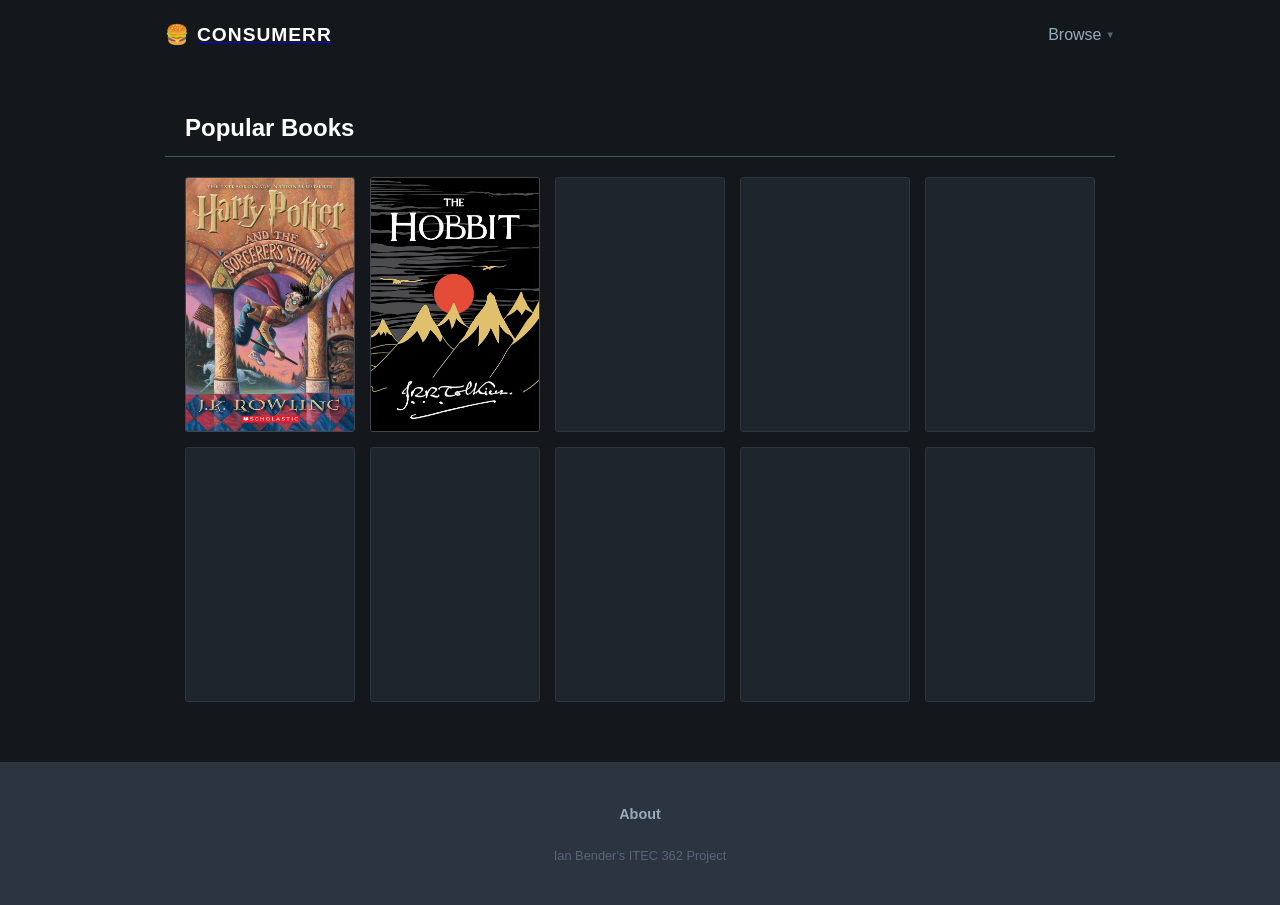
==== books.html @ 3a0d369b "Add files via upload" ====
<!DOCTYPE html>
<html lang="en">
<head>
    <meta charset="UTF-8">
    <meta name="viewport" content="width=device-width, initial-scale=1.0">
    <title>Popular Books - Consumerr</title>
    <link rel="stylesheet" href="styles.css">
    <!--AUthor: Ian Bender-->
</head>
<body class="theme">
    
    <header class="main-header" id="main-header">
        <div class="header-inner">
            <div class="logo-area">
                <div class="logo-icon">🍔</div>
                <a href="index.html"><h1>Consumerr</h1></a>
            </div>
            <nav class="main-nav">
                <div class="nav-dropdown">
                    <input type="checkbox" id="browse-menu" class="dropdown-check">
                    <label for="browse-menu" class="dropdown-trigger">
                        Browse <span class="arrow">▼</span>
                    </label>
                    <div class="dropdown-menu">
                        <a href="movies.html">Movies</a>
                        <a href="tvshows.html">TV Shows</a>
                        <a href="books.html">Books</a>
                        <a href="videogames.html">Video Games</a>
                    </div>
                </div>
            </nav>
        </div>
    </header>

    <div class="page-header">
        <h2>Popular Books</h2>
    </div>

    <main class="browse-layout">
        <div class="browse-grid">
            <article class="media-card">
                <div class="poster-wrapper">
                    <img src="images/Harry%20Potter.jpg" alt="Harry Potter">
                    <div class="hover-overlay">
                        <h3 class="overlay-title">Harry Potter and the Sorcerer's Stone</h3>
                    </div>
                </div>
            </article>
            <article class="media-card">
                <div class="poster-wrapper">
                    <img src="images/The%20Hobbit.jpg" alt="The Hobbit">
                    <div class="hover-overlay">
                        <h3 class="overlay-title">The Hobbit</h3>
                    </div>
                </div>
            </article>
            <div class="media-card placeholder"><div class="poster-wrapper"></div></div>
            <div class="media-card placeholder"><div class="poster-wrapper"></div></div>
            <div class="media-card placeholder"><div class="poster-wrapper"></div></div>
            <div class="media-card placeholder"><div class="poster-wrapper"></div></div>
            <div class="media-card placeholder"><div class="poster-wrapper"></div></div>
            <div class="media-card placeholder"><div class="poster-wrapper"></div></div>
            <div class="media-card placeholder"><div class="poster-wrapper"></div></div>
            <div class="media-card placeholder"><div class="poster-wrapper"></div></div>
        </div>
    </main>

    <footer class="main-footer">
        <div class="footer-links">
            <a href="#">About</a>
        </div>
        <p>Ian Bender's ITEC 362 Project</p>
    </footer>
</body>
</html>
---- styles.css ----
/*RESET AND BASE STYLES*/
*{
    box-sizing: border-box;
    margin: 0;
    padding: 0;
}

body{
    font-family: 'Graphik', 'Helvetica Neue', Helvetica, Arial, sans-serif;
    background-color: #14181c;
    color: #9ab;
    line-height: 1.5;
    -webkit-font-smoothing: antialiased;
}

/*MAIN HEADER*/
.main-header{
    padding: 0 20px;
    height: 70px;
    display: flex;
    justify-content: center;
    align-items: center;
    z-index: 1000;
}

.header-inner{
    width: 100%;
    max-width: 950px;
    display: flex;
    justify-content: space-between;
    align-items: center;
}

.logo-area{
    display: flex;
    align-items: center;
    gap: 10px;
    color: #fff;
    cursor: pointer;
}

.logo-icon{
    font-size: 1.2rem;
    letter-spacing: -2px;
}

.main-header h1{
    color: #fff;
    font-size: 1.2rem;
    font-weight: 700;
    text-transform: uppercase;
    letter-spacing: 1px;
}

.main-nav{
    display: flex;
    gap: 20px;
    align-items: center;
}

.main-nav a{
    text-decoration: none;
    color: #9ab;
    font-size: 0.85rem;
    font-weight: 600;
    text-transform: uppercase;
    transition: color 0.2s;
}

.main-nav a:hover{
    color: #fff;
}

/*DROPDOWN MENU*/
.nav-dropdown {
    position: relative;
    display: inline-flex;
    align-items: center;
    height: 100%;
}

.dropdown-check {
    position: absolute;
    opacity: 0;
    pointer-events: none;
}

.dropdown-trigger{
    display: flex;
    align-items: center;
    gap: 4px;
    cursor: pointer;
}

.dropdown-trigger .arrow{
    font-size: 0.6rem;
    color: #567;
    transition: transform 0s;
}

.dropdown-check:checked + .dropdown-trigger .arrow{
    transform: rotate(180deg);
}

.dropdown-menu {
    display: none;
    position: absolute;
    top: 100%;
    right: 0;
    background-color: #2c3440;
    min-width: 160px;
    box-shadow: 0 8px 16px rgba(0,0,0,0.5);
    border-radius: 3px;
    padding: 10px 0;
    z-index: 1001;
}

.dropdown-check:checked ~ .dropdown-menu {
    display: block;
}

.dropdown-menu a {
    display: block;
    padding: 10px 20px;
    white-space: nowrap;
}

.dropdown-menu a:hover {
    background-color: #3d4652;
    color: #fff;
}

/*HERO SECTION*/
.hero-section{
    position: relative;
    height: 400px;
    display: grid;
    place-items: center;
    text-align: center;
}

.hero-content{
    z-index: 2;
    max-width: 600px;
    padding: 20px;
}

.hero-content h2{
    color: #fff;
    font-size: 2.5rem;
    margin-bottom: 15px;
    font-weight: 700;
}

.hero-content p{
    color: #fff;
    font-size: 1.2rem;
    margin-bottom: 25px;
    font-weight: 300;
}

/*CONTENT WRAPPER & CATEGORY SECTIONS*/
.content-wrapper{
    max-width: 950px;
    margin: 0 auto;
    padding: 0 20px;
}

.category{
    margin-bottom: 40px;
}

.category-header{
    display: flex;
    justify-content: space-between;
    align-items: flex-end;
    margin-bottom: 12px;
    border-bottom: 1px solid #445566;
    padding-bottom: 5px;
}

.category-header h2{
    color: #9ab;
    font-size: 0.9rem;
    font-weight: 400;
    text-transform: uppercase;
    letter-spacing: 0.5px;
}

.category-header .more-link{
    color: #678;
    text-decoration: none;
    font-size: 0.75rem;
    font-weight: 600;
}

.category-header .more-link:hover{
    color: #9ab;
}

/*MEDIA GRIDS AND CARDS*/
.media-grid {
    display: flex;
    gap: 10px;
    flex-wrap: nowrap;
    overflow-x: auto;
    padding-bottom: 10px;
}

.media-card{
    flex: 0 0 150px;
    cursor: pointer;
}

.poster-wrapper{
    position: relative;
    width: 100%;
    aspect-ratio: 2/3;
    border-radius: 3px;
    overflow: hidden;
    border: 1px solid rgba(255,255,255,0.2);
    transition: border-color 0.1s;
}

.media-card img{
    width: 100%;
    height: 100%;
    object-fit: cover;
    display: block;
    transition: opacity 0.2s;
}

.placeholder .poster-wrapper{
    background-color: #1f252d;
    border: 1px solid #2c3440;
}

.media-card:hover .poster-wrapper{
    border: 3px solid #a60800;
}

.hover-overlay{
    position: absolute;
    top: 0;
    bottom: 0;
    left: 0;
    right: 0;
    background: rgba(0,0,0,0.8);
    justify-content: center;
    text-align: center;
    opacity: 0;
    transition: opacity 0.2s;
    pointer-events: none;
}

.media-card:hover .hover-overlay{
    opacity: 1;
}

.overlay-title{
    color: #fff;
    font-size: 0.8rem;
    font-weight: 600;
}

/*FOOTER*/
.main-footer{
    background: #2c3440;
    padding: 40px 20px;
    margin-top: 60px;
    text-align: center;
}

.footer-links{
    margin-bottom: 20px;
}

.footer-links a{
    color: #9ab;
    margin: 0 10px;
    text-decoration: none;
    font-weight: 600;
    font-size: 0.9rem;
}

.footer-links a:hover{
    color: #fff;
}

.main-footer p{
    color: #567;
    font-size: 0.8rem;
}

/*SCROLLBAR STYLES*/
.media-grid::-webkit-scrollbar{
    height: 8px;
}
.media-grid::-webkit-scrollbar-track{
    background: #14181c;
}
.media-grid::-webkit-scrollbar-thumb{
    background: #456;
    border-radius: 4px;
}

/*BROWSE PAGE STYLES*/
.page-header{
    max-width: 950px;
    margin: 40px auto 20px;
    padding: 0 20px;
    border-bottom: 1px solid #445566;
    padding-bottom: 10px;
}

.page-header h2{
    color: #fff;
    font-size: 1.5rem;
    font-weight: 700;
}

.browse-layout{
    display: flex;
    max-width: 950px;
    margin: 0 auto;
    padding: 0 20px;
    gap: 30px;
    align-items: flex-start;
}

.browse-grid{
    flex-grow: 1;
    display: grid;
    grid-template-columns: repeat(auto-fill, minmax(140px, 1fr));
    gap: 15px;
}

.browse-grid .media-card{
    flex: none; 
    width: 100%;
}
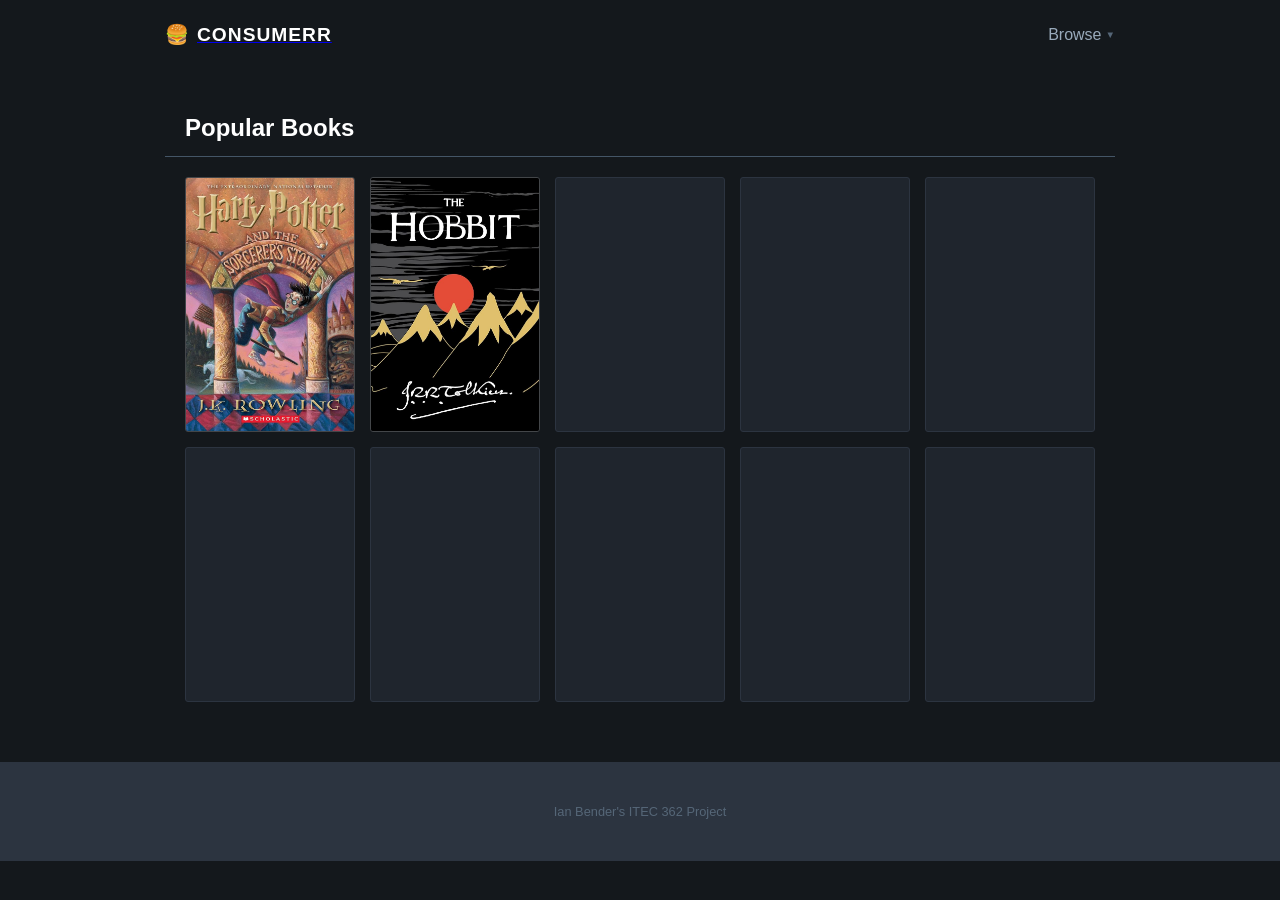
==== commit 44a0d588: "Add files via upload" ====
--- a/books.html
+++ b/books.html
@@ -66,9 +66,6 @@
     </main>
 
     <footer class="main-footer">
-        <div class="footer-links">
-            <a href="#">About</a>
-        </div>
         <p>Ian Bender's ITEC 362 Project</p>
     </footer>
 </body>
--- a/styles.css
+++ b/styles.css
@@ -271,22 +271,6 @@
     text-align: center;
 }
 
-.footer-links{
-    margin-bottom: 20px;
-}
-
-.footer-links a{
-    color: #9ab;
-    margin: 0 10px;
-    text-decoration: none;
-    font-weight: 600;
-    font-size: 0.9rem;
-}
-
-.footer-links a:hover{
-    color: #fff;
-}
-
 .main-footer p{
     color: #567;
     font-size: 0.8rem;
